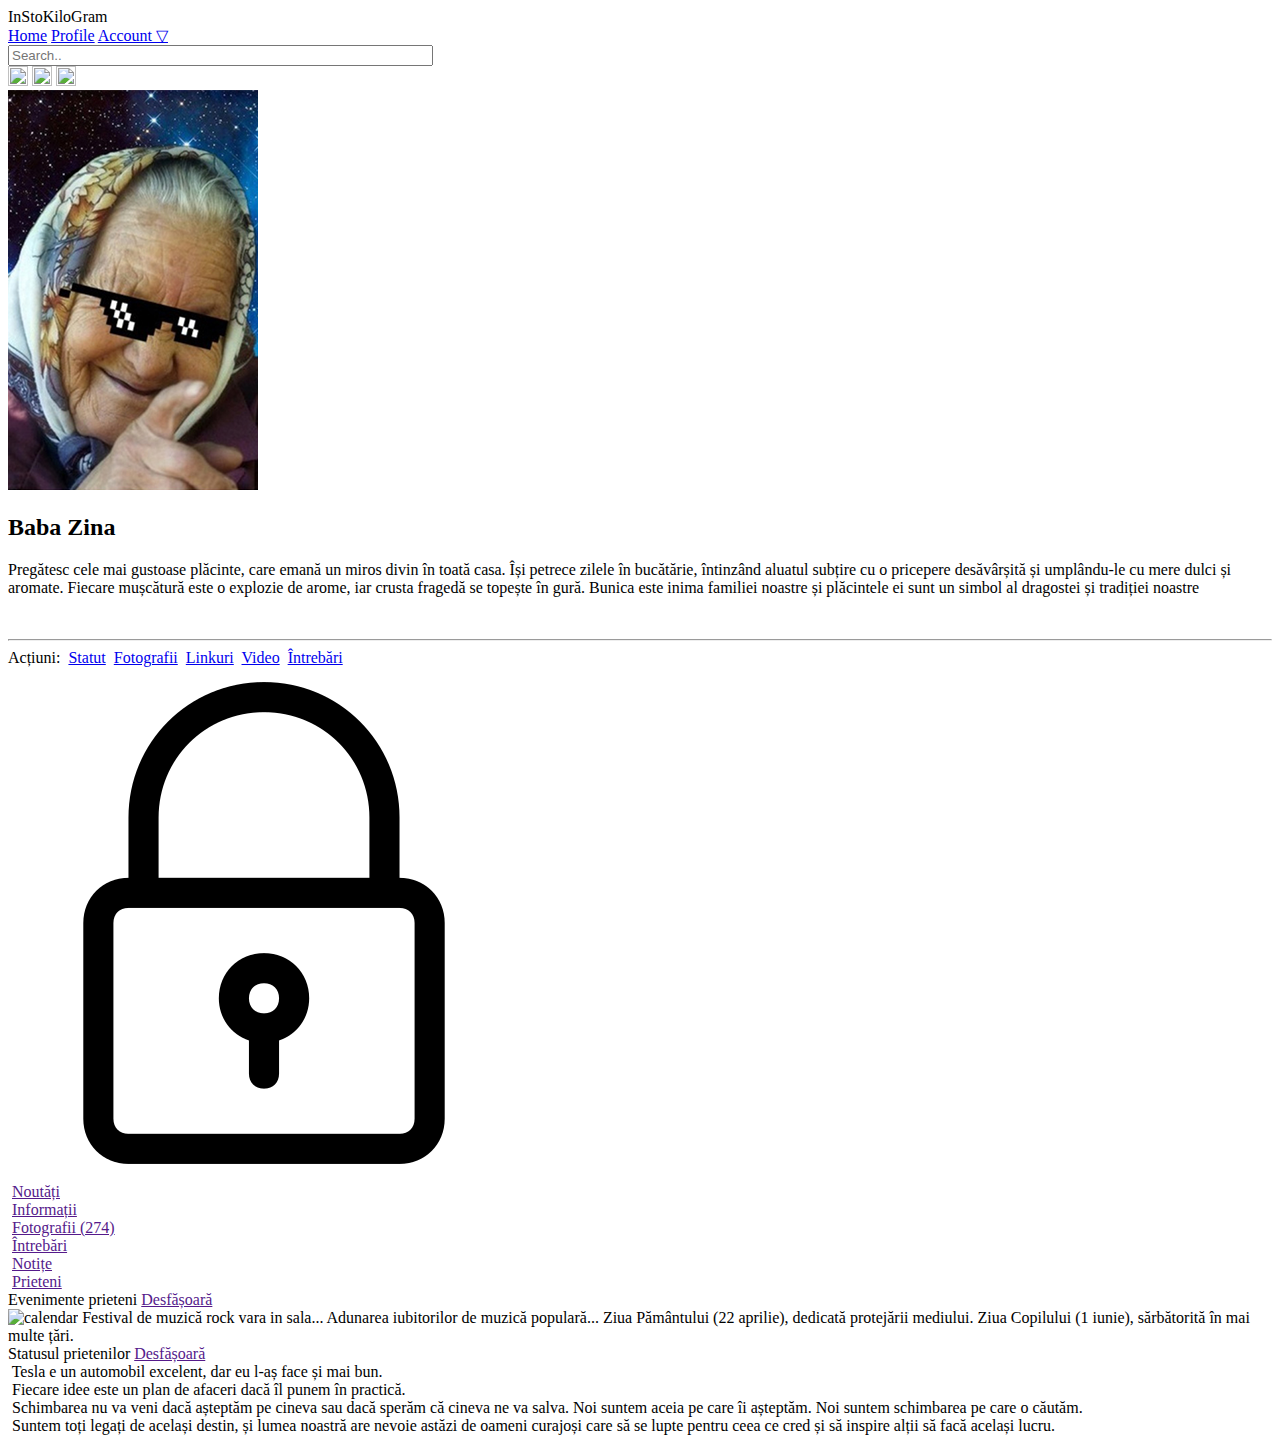
==== BabaZina.html @ 6503fa73 "Added new files" ====
<!DOCTYPE html>
<html lang="ro">
<head>
	<meta charset="UTF-8">
	<meta name="viewport" content="width=device-width, initial-scale=1.0">
	<title>InStoKiloGram</title>
	<link rel="stylesheet" href="css/style1.css">
	<link rel="shortcut icon" href="img/logo.png">
</head>
<body>
	
	<section class="top">
		
	</section>

	<div class="container">

		<div class="logoname">InStoKiloGram</div>

		<div class="header">
		
			<div class="header_menu">
					<nav>
						<a class="nav_link" href="index.html">Home</a>
						<a class="nav_link" href="Bruce.html">Profile</a>
						<a class="nav_link" href="#">Account &#9661;</a>
					
					</nav>

			</div>

		</div>

		<div class="topnav">
  			<input type="text" placeholder="Search.." size="50">
		</div>
    </div>

    	<div class="contact">
    		<a href="#"><img src="img/people.png" alt="" class="con" height="20" width="20"></a>
    		<a href="#"><img src="img/message.png" alt="" class="con" height="20" width="20"></a>
    		<a href="#"><img src="img/earth.png" alt="" class="con" height="20" width="20"></a>
    	</div>

    	<div class="primasectie">
    		<img class="bruce" src="img/babazina.png" alt="">
    	</div>

    	<div class="denumire-desc">
    		<h2>Baba Zina</h2>
    		<p class="descr">Pregătesc cele mai gustoase plăcinte, care emană un miros divin în toată casa. Își petrece zilele în bucătărie, întinzând aluatul subțire cu o pricepere desăvârșită și umplându-le cu mere dulci și aromate. Fiecare mușcătură este o explozie de arome, iar crusta fragedă se topește în gură. Bunica este inima familiei noastre și plăcintele ei sunt un simbol al dragostei și tradiției noastre </p>
    	</div>

    	<div class="vl1"></div>

    	<div class="vl2"></div>

    	<div class="row">
  			<div class="column">
    			<a href="#"><img src="img/" alt="" class="rand"></a>
    			<a href="#"><img src="img/" alt="" class="rand"></a>
    			<a href="#"><img src="img/" alt="" class="rand"></a>
    			<a href="#"><img src="img/" alt="" class="rand"></a>
    			<a href="#"><img src="img/" alt="" class="rand"></a>
  		</div>
 		
  		<hr class="vl3">

 		<div class="actiuni">
 			Acțiuni: 
 			<img src="img/statut.png" alt="">
 			<a href="#">Statut</a>
 			<img src="img/foto.png" alt="">
 			<a href="#">Fotografii</a>
 			<img src="img/link.png" alt="">
 			<a href="#">Linkuri</a>
 			<img src="img/video.png" alt="">
 			<a href="#">Video</a>
 			<img src="img/questions.png" alt="">
 			<a href="#">Întrebări</a>
 		</div>

 		<div class="lacat">
 			<img src="img/lock.png" alt="" >
 		</div>

 		<div class="lateral">
 			<div>
 				<img src="img/paper-plane.png" alt="" width="20">
 				<a href="">Noutăți</a>
 			</div>
 			<div>
 				<img src="img/info.png" alt="" width="20">
 				<a href="">Informații</a>
 			</div>
 			<div>
 				<img src="img/foto.png" alt="" width="20">
 				<a href="">Fotografii (274)</a>
 			</div>
 			<div>
 				<img src="img/questions.png" alt="" width="20">
 				<a href="">Întrebări</a>
 			</div>
 			<div>
 				<img src="img/file.png" alt="" width="20">
 				<a href="">Notițe</a>
 			</div>
 			<div>
 				<img src="img/friends.png" alt="" width="20">
 				<a href="">Prieteni</a>
 			</div>

 		

 		</div>

 		<div class="friendsevents text">
 				<div class="see-all">
 					Evenimente prieteni
 					<a href="">Desfășoară</a>
 				</div>

 				<div>
 					<img src="img/calendar.png" alt="calendar" width="20">
 					Festival de muzică rock vara in sala...
 				    Adunarea iubitorilor de muzică populară...
 				    Ziua Pământului (22 aprilie), dedicată protejării mediului.
 				    Ziua Copilului (1 iunie), sărbătorită în mai multe țări.
 				</div>
 		</div>

 		<div class="sponsori text">
 				<div class="see-all">
 					Statusul prietenilor
 					<a href="">   Desfășoară</a>
 				</div>

 				<div class="spon">

 					<img src="img/Sfelon.png" alt="" width="50">
 					Tesla e un automobil excelent, dar eu l-aș face și mai bun.
 				</div>
 				<div class="spon">

 					<img src="img/sfRichard Branson.png" alt="" width="50">
 					Fiecare idee este un plan de afaceri dacă îl punem în practică.
 				</div>
 				<div class="spon">

 					<img src="img/sfObama.png" alt="" width="50">
 					Schimbarea nu va veni dacă așteptăm pe cineva sau dacă sperăm că cineva ne va salva. Noi suntem aceia pe care îi așteptăm. Noi suntem schimbarea pe care o căutăm.
 				</div>
 				<div class="spon">

 					<img src="img/SFEmmanuelMacron.png" alt="" width="50">
 					Suntem toți legați de același destin, și lumea noastră are nevoie astăzi de oameni curajoși care să se lupte pentru ceea ce cred și să inspire alții să facă același lucru.
 				</div>
 				
 				
 		</div>
</body>
</html>
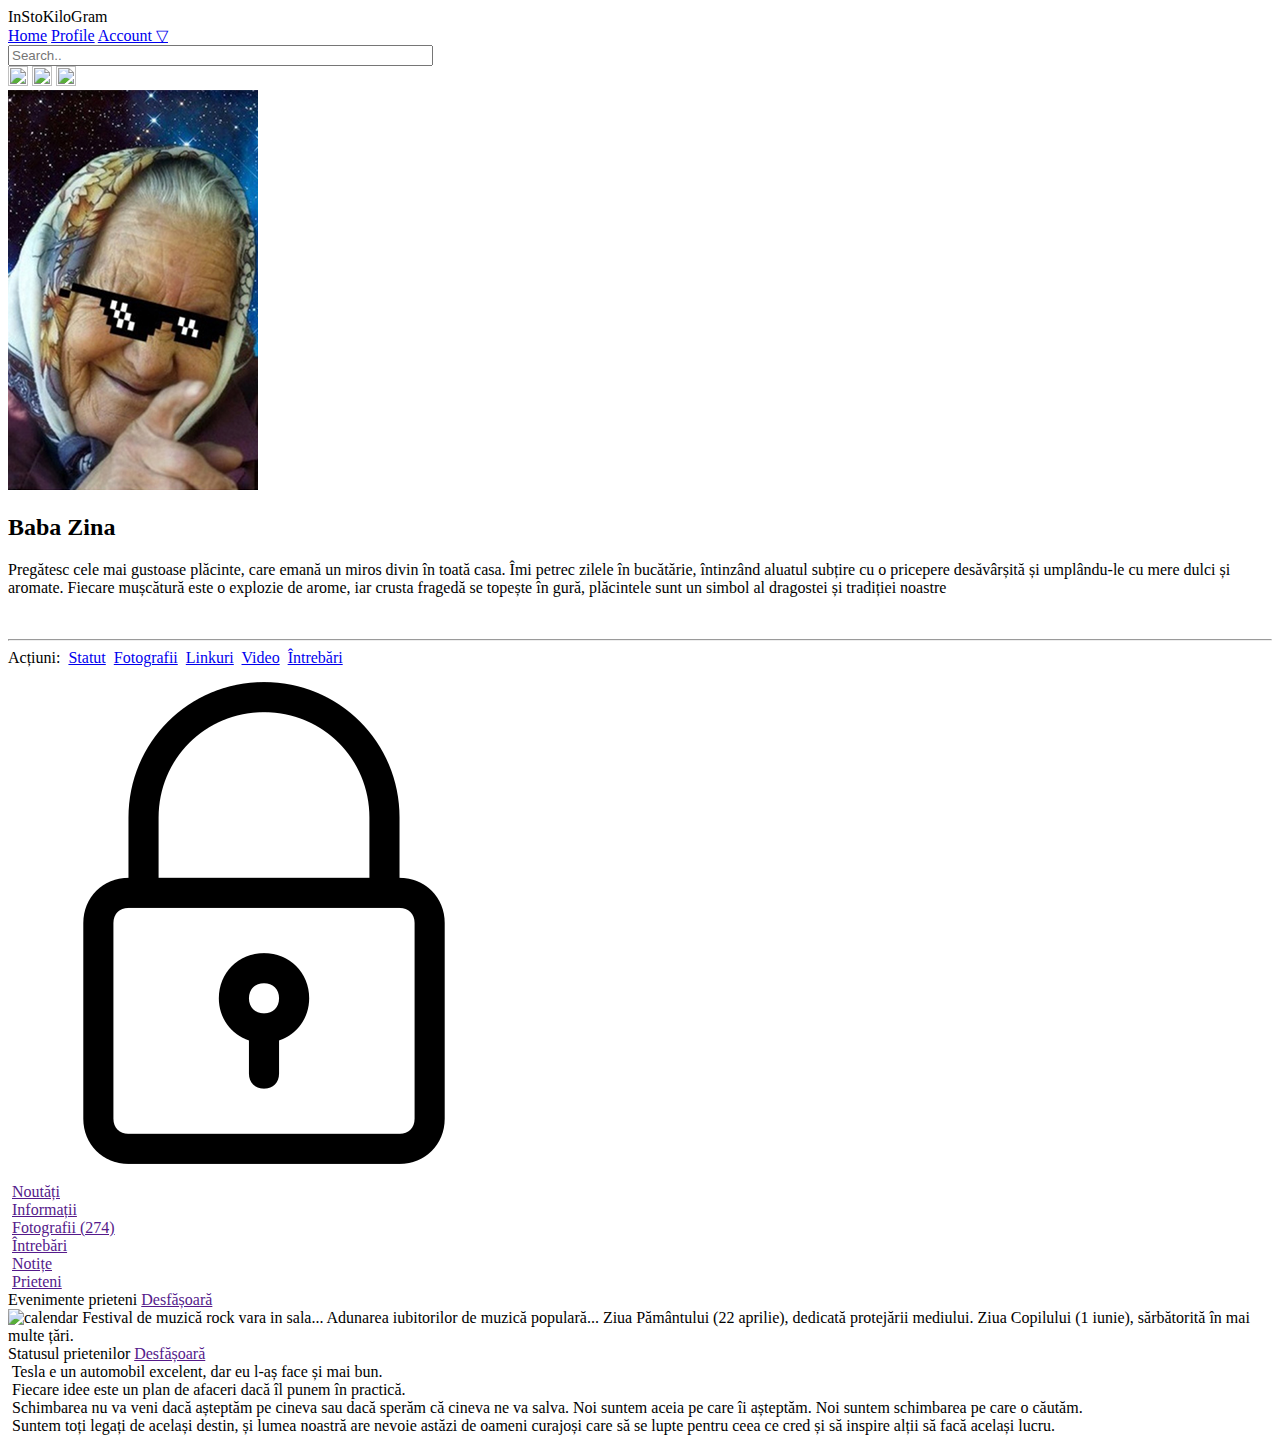
==== commit 6ea8836e: "Mici modificari" ====
--- a/BabaZina.html
+++ b/BabaZina.html
@@ -48,7 +48,7 @@
 
     	<div class="denumire-desc">
     		<h2>Baba Zina</h2>
-    		<p class="descr">Pregătesc cele mai gustoase plăcinte, care emană un miros divin în toată casa. Își petrece zilele în bucătărie, întinzând aluatul subțire cu o pricepere desăvârșită și umplându-le cu mere dulci și aromate. Fiecare mușcătură este o explozie de arome, iar crusta fragedă se topește în gură. Bunica este inima familiei noastre și plăcintele ei sunt un simbol al dragostei și tradiției noastre </p>
+    		<p class="descr">Pregătesc cele mai gustoase plăcinte, care emană un miros divin în toată casa. Îmi petrec zilele în bucătărie, întinzând aluatul subțire cu o pricepere desăvârșită și umplându-le cu mere dulci și aromate. Fiecare mușcătură este o explozie de arome, iar crusta fragedă se topește în gură, plăcintele sunt un simbol al dragostei și tradiției noastre </p>
     	</div>
 
     	<div class="vl1"></div>
